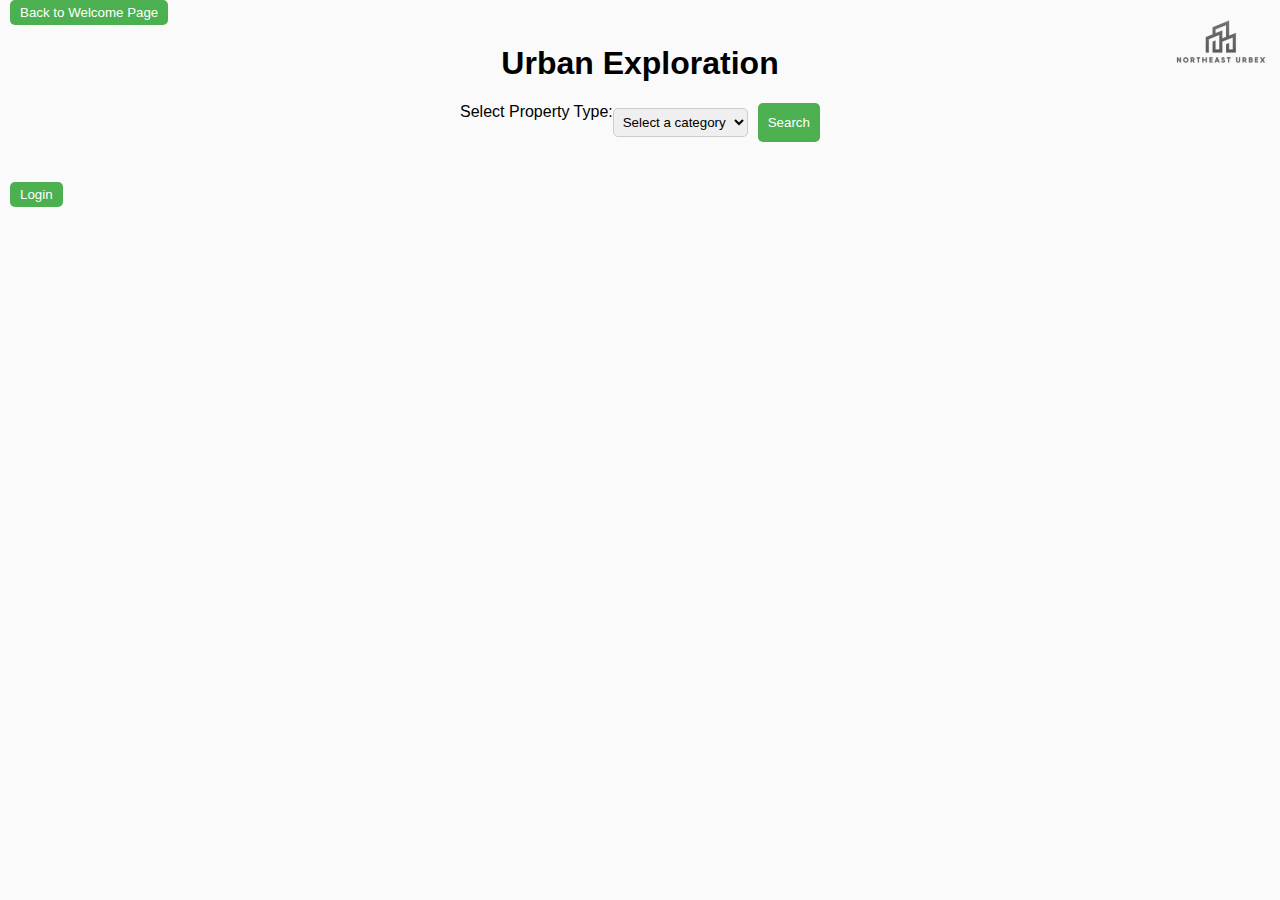
==== explore.html @ f8290cbf "Update and rename index.html to explore.html" ====
<!DOCTYPE html>
<html lang="en">
<head>
    <meta charset="UTF-8">
    <meta name="viewport" content="width=device-width, initial-scale=1.0">
    <title>Urban Exploration</title>
    <link rel="stylesheet" href="css/style.css">
</head>
<body>
    <button onclick="window.location.href='welcome.html'">Back to Welcome Page</button>
    <img src="images/logo.png" alt="Logo" class="logo">
    <h1>Urban Exploration</h1>
    
    <!-- Dropdown for selecting property type -->
    <div>
        <label for="categorySelect">Select Property Type:</label>
        <select id="categorySelect">
            <option value="">Select a category</option>
        </select>
        <button id="searchButton">Search</button>
    </div>
    
    <!-- Table container to display spots -->
    <div id="tableContainer"></div>
    
    <!-- Login button and form -->
    <button id="loginButton">Login</button>
    <form id="loginForm" style="display: none;">
        <input type="password" id="passcodeInput" placeholder="Enter passcode">
        <button type="button" id="submitLoginButton">Submit</button>
    </form>
    
    <!-- Form to add a new spot -->
    <form id="addSpotForm" style="display: none;">
        <select id="categorySelectForm">
            <!-- Options will be populated by JavaScript -->
        </select>
        <input type="text" id="spotInput" placeholder="Spot Name" required/>
        <input type="text" id="addressInput" placeholder="Address"/>
        <input type="text" id="cityInput" placeholder="City"/>
        <input type="text" id="stateInput" placeholder="State"/>
        <input type="text" id="statusInput" placeholder="Status"/>
        <input type="text" id="notesInput" placeholder="Notes"/>
        <button type="button" id="addSpotButton">Add Spot</button>
    </form>

    <script src="js/script.js"></script>
</body>
</html>
---- css/style.css ----
body {
    font-family: 'Comic Sans MS', Arial, sans-serif;
    background-color: #fafafa; /* Updated background color */
    margin: 0;
    padding: 0;
    position: relative; /* Ensure the body is positioned relatively */
}

.logo {
    position: absolute;
    top: 10px;
    right: 10px;
    width: 100px; /* Adjust size as needed */
    height: auto;
}

@media (max-width: 768px) {
    .logo {
        width: 80px; /* Adjust size for mobile */
    }
}

/* Existing CSS */
h1 {
    text-align: center;
    margin-top: 20px;
    font-family: 'Comic Sans MS', Verdana, sans-serif;
}

/* Rest of your CSS */
div {
    display: flex;
    justify-content: center;
    margin: 20px;
}

button {
    margin-left: 10px;
    padding: 5px 10px;
    border: none;
    background-color: #4CAF50;
    color: white;
    cursor: pointer;
    border-radius: 5px;
}

button:hover {
    background-color: #45a049;
}

input, select {
    padding: 5px;
    border-radius: 5px;
    border: 1px solid #ccc;
    margin: 5px 0;
}

form {
    display: flex;
    flex-direction: column;
    align-items: center;
    margin-top: 20px;
}

.styled-table {
    border-collapse: collapse;
    margin: 25px 0;
    font-size: 0.9em;
    font-family: 'Comic Sans MS', 'Trebuchet MS', sans-serif;
    min-width: 400px;
    box-shadow: 0 0 20px rgba(0, 0, 0, 0.15);
}

.styled-table thead tr {
    background-color: #009879;
    color: #ffffff;
    text-align: left;
}

.styled-table th,
.styled-table td {
    padding: 12px 15px;
}

.styled-table tbody tr {
    border-bottom: 1px solid #dddddd;
}

.styled-table tbody tr:nth-of-type(even) {
    background-color: #f3f3f3;
}

.styled-table tbody tr:last-of-type {
    border-bottom: 2px solid #009879;
}

.styled-table tbody tr.active-row {
    font-weight: bold;
    color: #009879;
}
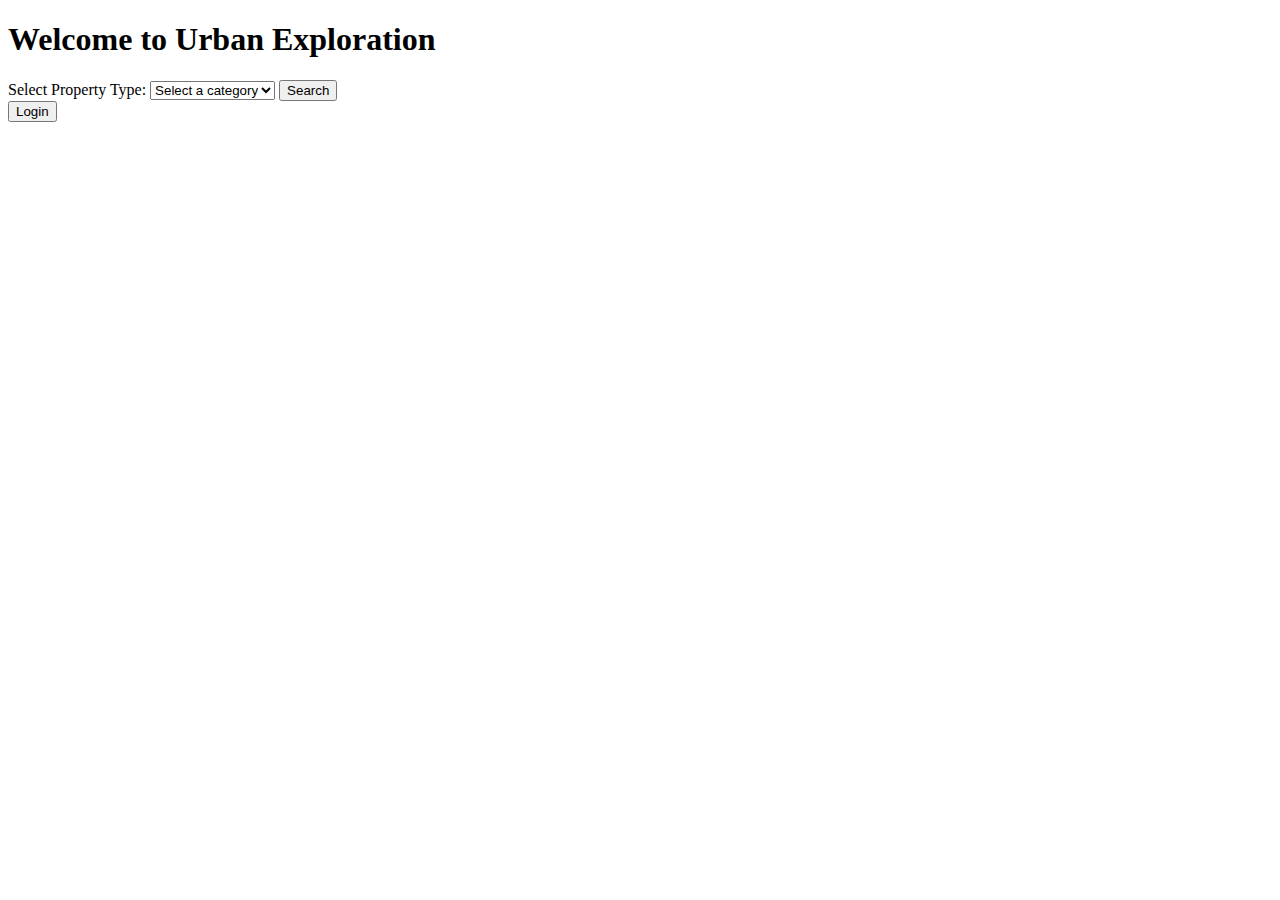
==== commit b804a1e9: "Update explore.html" ====
--- a/explore.html
+++ b/explore.html
@@ -4,24 +4,23 @@
     <meta charset="UTF-8">
     <meta name="viewport" content="width=device-width, initial-scale=1.0">
     <title>Urban Exploration</title>
-    <link rel="stylesheet" href="css/style.css">
+    <link rel="stylesheet" href="styles.css">
 </head>
 <body>
-    <button onclick="window.location.href='welcome.html'">Back to Welcome Page</button>
-    <img src="images/logo.png" alt="Logo" class="logo">
-    <h1>Urban Exploration</h1>
+
+    <h1>Welcome to Urban Exploration</h1>
     
     <!-- Dropdown for selecting property type -->
     <div>
         <label for="categorySelect">Select Property Type:</label>
         <select id="categorySelect">
-            <option value="">Select a category</option>
+            <option value="" disabled selected>Select a category</option>
         </select>
         <button id="searchButton">Search</button>
     </div>
     
     <!-- Table container to display spots -->
-    <div id="tableContainer"></div>
+    <div id="tableContainer" style="display: none;"></div>
     
     <!-- Login button and form -->
     <button id="loginButton">Login</button>
@@ -32,8 +31,8 @@
     
     <!-- Form to add a new spot -->
     <form id="addSpotForm" style="display: none;">
-        <select id="categorySelectForm">
-            <!-- Options will be populated by JavaScript -->
+        <select id="addCategorySelect" required>
+            <option value="" disabled selected>Select a category</option>
         </select>
         <input type="text" id="spotInput" placeholder="Spot Name" required/>
         <input type="text" id="addressInput" placeholder="Address"/>
@@ -45,5 +44,6 @@
     </form>
 
     <script src="js/script.js"></script>
+
 </body>
 </html>
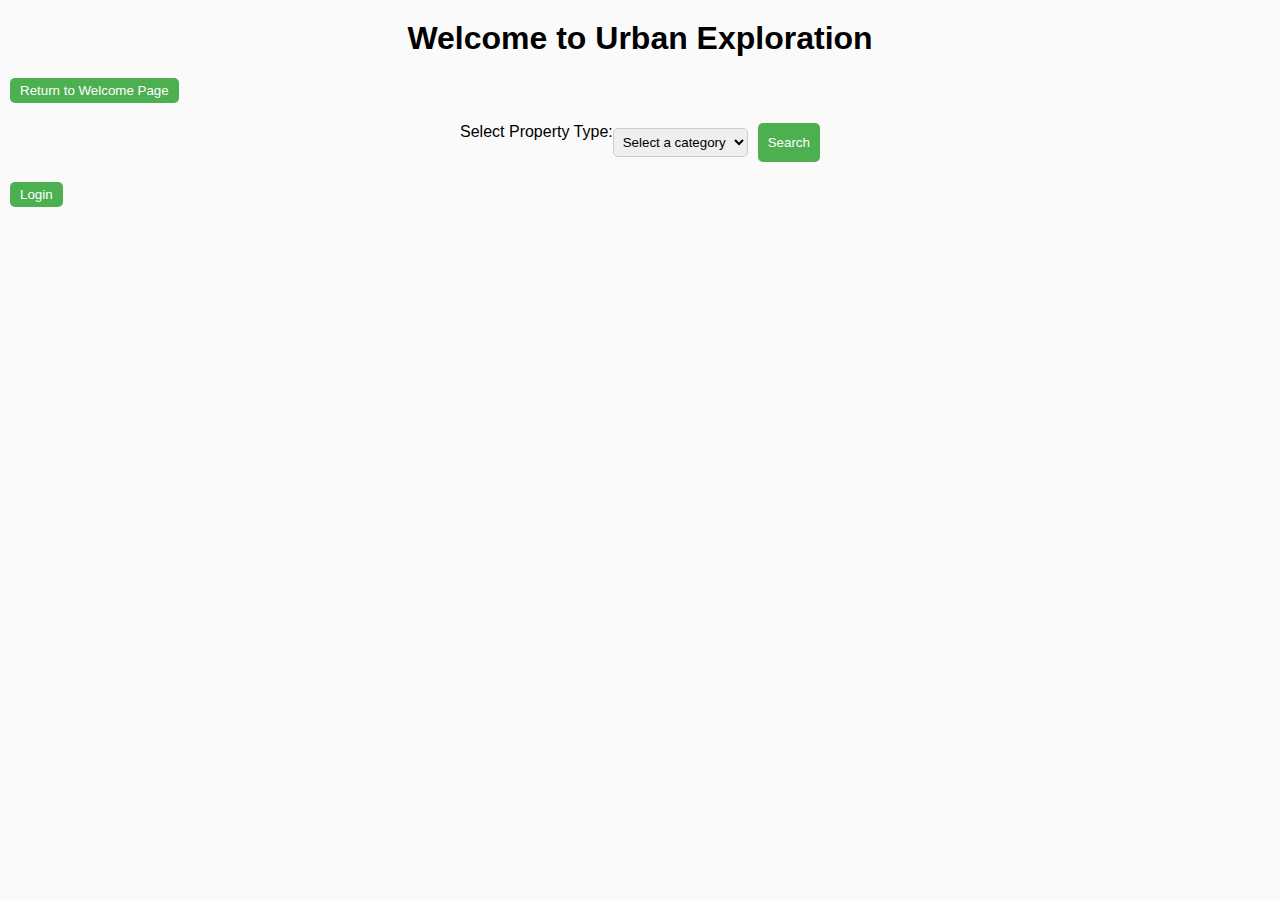
==== commit 1c3f6657: "Update explore.html" ====
--- a/explore.html
+++ b/explore.html
@@ -4,11 +4,15 @@
     <meta charset="UTF-8">
     <meta name="viewport" content="width=device-width, initial-scale=1.0">
     <title>Urban Exploration</title>
-    <link rel="stylesheet" href="styles.css">
+    <link rel="stylesheet" href="css/style.css">
 </head>
 <body>
-
     <h1>Welcome to Urban Exploration</h1>
+    
+    <!-- Navigation -->
+    <nav>
+        <button onclick="window.location.href='index.html'">Return to Welcome Page</button>
+    </nav>
     
     <!-- Dropdown for selecting property type -->
     <div>
@@ -44,6 +48,5 @@
     </form>
 
     <script src="js/script.js"></script>
-
 </body>
 </html>
--- a/css/style.css
+++ b/css/style.css
@@ -0,0 +1,132 @@
+body {
+    font-family: 'Comic Sans MS', Arial, sans-serif;
+    background-color: #fafafa;
+    margin: 0;
+    padding: 0;
+    position: relative;
+}
+
+.welcome-container {
+    display: flex;
+    flex-direction: column;
+    justify-content: center;
+    align-items: center;
+    height: 100vh;
+    text-align: center;
+}
+
+.welcome-container h1 {
+    font-size: 2.5em;
+    margin-bottom: 20px;
+}
+
+.welcome-container p {
+    font-size: 1.2em;
+    margin-bottom: 40px;
+}
+
+.welcome-container button {
+    padding: 10px 20px;
+    font-size: 1em;
+    background-color: #4CAF50;
+    color: white;
+    border: none;
+    border-radius: 5px;
+    cursor: pointer;
+}
+
+.welcome-container button:hover {
+    background-color: #45a049;
+}
+
+/* Existing CSS for the explore page */
+.logo {
+    position: absolute;
+    top: 10px;
+    right: 10px;
+    width: 100px;
+    height: auto;
+}
+
+@media (max-width: 768px) {
+    .logo {
+        width: 80px;
+    }
+}
+
+h1 {
+    text-align: center;
+    margin-top: 20px;
+    font-family: 'Comic Sans MS', Verdana, sans-serif;
+}
+
+div {
+    display: flex;
+    justify-content: center;
+    margin: 20px;
+}
+
+button {
+    margin-left: 10px;
+    padding: 5px 10px;
+    border: none;
+    background-color: #4CAF50;
+    color: white;
+    cursor: pointer;
+    border-radius: 5px;
+}
+
+button:hover {
+    background-color: #45a049;
+}
+
+input, select {
+    padding: 5px;
+    border-radius: 5px;
+    border: 1px solid #ccc;
+    margin: 5px 0;
+}
+
+form {
+    display: flex;
+    flex-direction: column;
+    align-items: center;
+    margin-top: 20px;
+}
+
+.styled-table {
+    border-collapse: collapse;
+    margin: 25px 0;
+    font-size: 0.9em;
+    font-family: 'Comic Sans MS', 'Trebuchet MS', sans-serif;
+    min-width: 400px;
+    box-shadow: 0 0 20px rgba(0, 0, 0, 0.15);
+}
+
+.styled-table thead tr {
+    background-color: #009879;
+    color: #ffffff;
+    text-align: left;
+}
+
+.styled-table th,
+.styled-table td {
+    padding: 12px 15px;
+}
+
+.styled-table tbody tr {
+    border-bottom: 1px solid #dddddd;
+}
+
+.styled-table tbody tr:nth-of-type(even) {
+    background-color: #f3f3f3;
+}
+
+.styled-table tbody tr:last-of-type {
+    border-bottom: 2px solid #009879;
+}
+
+.styled-table tbody tr.active-row {
+    font-weight: bold;
+    color: #009879;
+}
